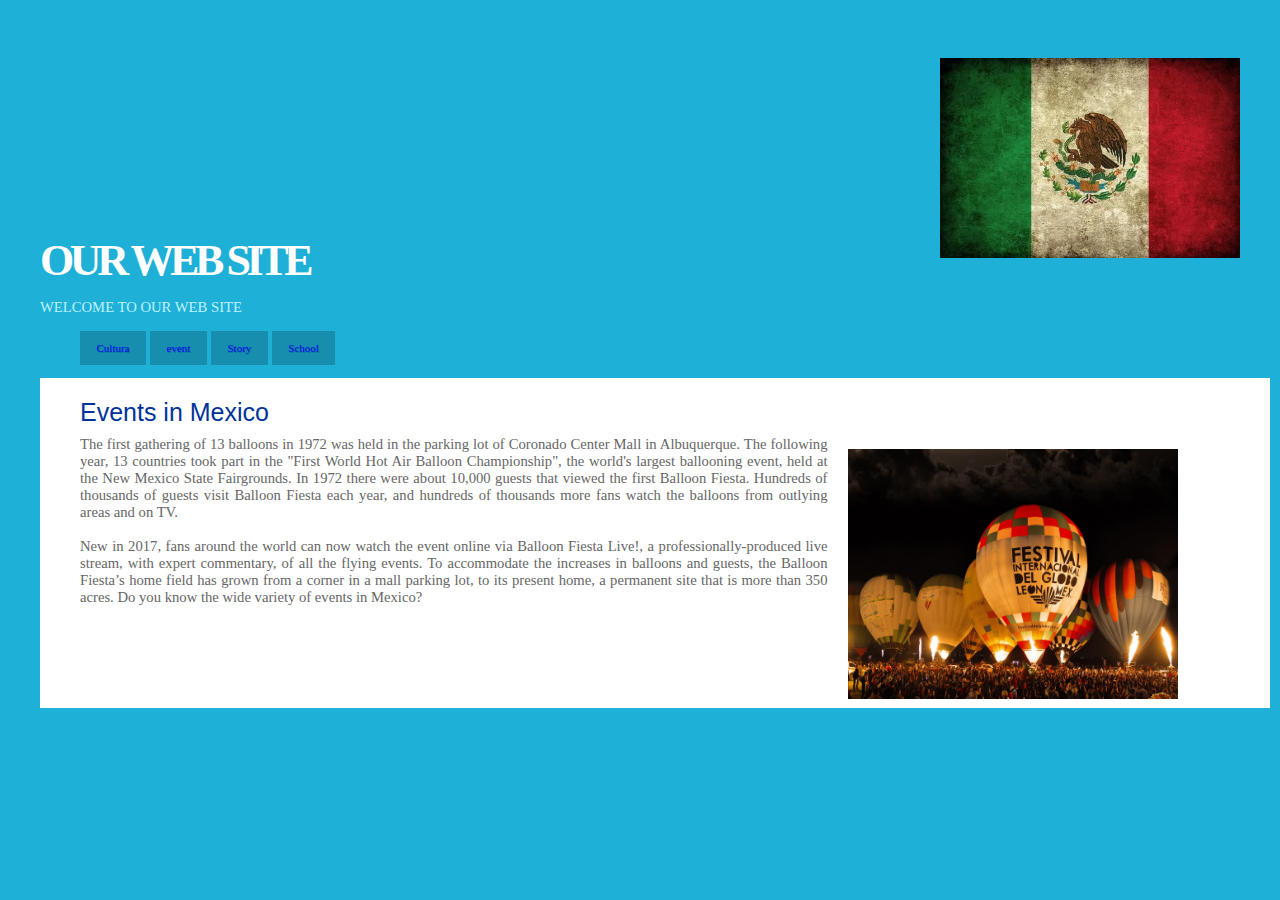
==== event.html @ 2d413490 "Add files via upload" ====
<!Doctype html>
<html>
<head>
    <title>Agencia de empleos</title>
    <meta http-equiv="content-type" content="text/html; charset=utf-8"/>
    <link href="css3/estilo.css" rel="stylesheet"/>
    <link href="css3/styleevent.css" rel="stylesheet"/>
    </head>
<body>
    <header id="logo">
    <h1><a href="principal.html">Our web site</a></h1>
    <p id="subtitulo">Welcome to our web site</p></header>
    <section>
    <nav id="menu">
        <ul>
        <li><a href="index.html" title="Identity" hreflang="es-pe" Accesskey="I">Cultura</a></li>
        <li><a href="event.html" title="Artistic event" hreflang="es-pe" accesskey="N">event</a></li>
        <li><a href="story.html" title="History one" hreflang="es-pe" accesskey="S">Story</a></li>
        <li><a href="school.html" title="School history" hreflang="es-pe" accesskey="R">School</a></li>
        <!--<li><a href="contactenos.html" title="Escribanos" hreflang="es-pe" accesskey="C">Contáctenos</a></li>-->
        </ul>
        </nav>
    </section>
    <section id="seccion">
    <header id="subtitulo2">Events in Mexico</header>
    <aside id="ladoizquierdo">
        <p>
            The first gathering of 13 balloons in 1972 was held in the parking lot of Coronado Center Mall in Albuquerque. The following year, 13 countries took part in the "First World Hot Air Balloon Championship", the world's largest ballooning event, held at the New Mexico State Fairgrounds.
            In 1972 there were about 10,000 guests that viewed the first Balloon Fiesta. Hundreds of thousands of guests visit Balloon Fiesta each year, and hundreds of thousands more fans watch the balloons from outlying areas and on TV. 
        <br><br>
        New in 2017, fans around the world can now watch the event online via Balloon Fiesta Live!, a professionally-produced live stream, with expert commentary, of all the flying events. To accommodate the increases in balloons and guests, the Balloon Fiesta’s home field has grown from a corner in a mall parking lot, to its present home, a permanent site that is more than 350 acres.
        Do you know the wide variety of events in Mexico?
        </p>
        </aside>
        <img src="imagenes/globo.jpg" id="imagen">
    </section>
    </body></html>
---- css3/estilo.css ----
body
{
    background: #1EB0D7;
    font-family: Tahoma;
    font-size: 11px;
    width: 1200px;
    margin: auto;
}
#logo
{
    background: url("../imagenes/Mexican-flag-2.jpg") no-repeat right;
    margin: 0 auto 0 auto;
    background-size: 25%;
    padding: 20em 0em 0em 0em;
    text-transform: uppercase;
}
#logo h1 a
{
    margin: 0em;
    padding: 0em 0em 0em 0em;
    letter-spacing: -.1em;
    text-decoration: none;
    font-size: 2em;
    font-weight: bold;
    color: #FFFFFF;
}
#subtitulo
{
    padding: 0em;
    margin-top: -.1em;
    color: #BDF2FF;
}
#menu li
{
    display: inline-block;
}
#menu a
{
    display: block;
    float: left;
    margin-right: 0.12em;
    padding: 1em 1.5em;
    background: #178EAE;
    box-shadow: inset 0px -2px 0px 0px rgba(0,0,0,0,25);
    text-decoration: none;
    text-shadow: 1px 1px 0px #0C749C;
}
#seccion
{
    width: 1050px;
    padding: 20px 40px;
    background: #FFF;
    height: 290px;
}
#imagen
{
    margin-top: 2em;
    width: 330px;
    height: 250px;
    text-align: center;
}
#subtitulo2
{
    font-family: Tahoma,Geneva,sans-serif;
    font-size: 25px;
    color:#039;
}
#ladoderecho
{
    margin: -5px 20px 0px 0px;
    float: right;
    width: 65%;
    text-align:justify;
    color: #666;
}
#pie
{
    text-align: center;
}
p
{
    font-family: Tahoma;
    font-size: 11pt;
}
---- css3/styleevent.css ----
body
{
    background: #1EB0D7;
    font-family: Tahoma;
    font-size: 11px;
    width: 1200px;
    margin: auto;
}
#logo
{
    background: url("../imagenes/Mexican-flag-2.jpg") no-repeat right;
    margin: 0 auto 0 auto;
    background-size: 25%;
    padding: 20em 0em 0em 0em;
    text-transform: uppercase;
}
#logo h1 a
{
    margin: 0em;
    padding: 0em 0em 0em 0em;
    letter-spacing: -.1em;
    text-decoration: none;
    font-size: 2em;
    font-weight: bold;
    color: #FFFFFF;
}
#subtitulo
{
    padding: 0em;
    margin-top: -.1em;
    color: #BDF2FF;
}
#menu li
{
    display: inline-block;
}
#menu a
{
    display: block;
    float: left;
    margin-right: 0.12em;
    padding: 1em 1.5em;
    background: #178EAE;
    box-shadow: inset 0px -2px 0px 0px rgba(0,0,0,0,25);
    text-decoration: none;
    text-shadow: 1px 1px 0px #0C749C;
}
#seccion
{
    width: 1150px;
    padding: 20px 40px;
    background: #FFF;
    height: 290px;
}
#imagen
{
    margin-top: 2em;
    width: 330px;
    height: 250px;
    text-align: center;
}
#subtitulo2
{
    font-family: Tahoma,Geneva,sans-serif;
    font-size: 25px;
    color:#039;
}
#ladoizquierdo
{
    margin: -5px 20px 0px 0px;
    float: left;
    width: 65%;
    font-size: 11px;
    text-align: justify;
    color: #666;
}
#pie
{
    text-align: center;
}
p
{
    font-family: Tahoma;
    font-size: 11pt;
}
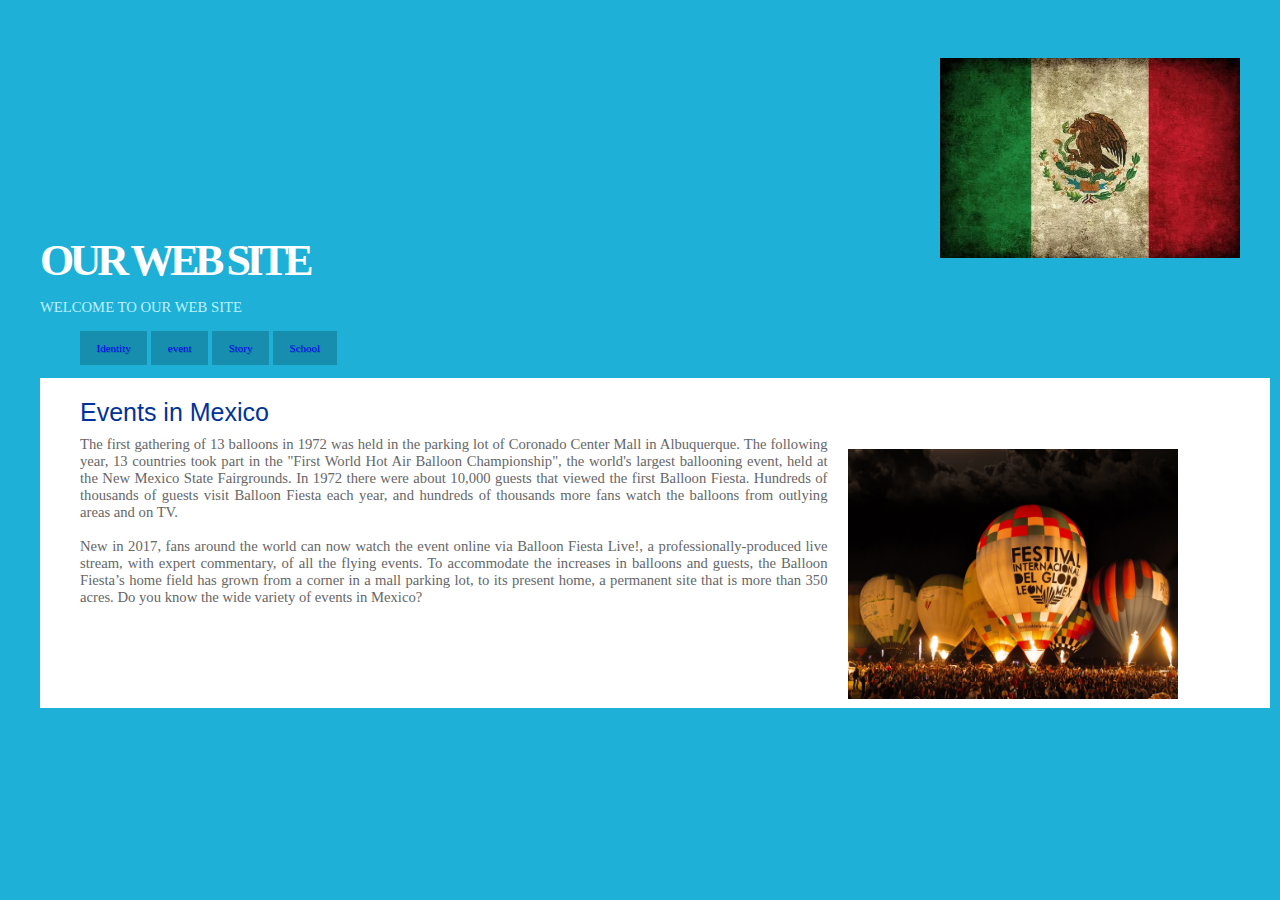
==== commit 974dabd1: "Add files via upload" ====
--- a/event.html
+++ b/event.html
@@ -13,7 +13,7 @@
     <section>
     <nav id="menu">
         <ul>
-        <li><a href="index.html" title="Identity" hreflang="es-pe" Accesskey="I">Cultura</a></li>
+        <li><a href="index.html" title="Identity" hreflang="es-pe" Accesskey="I">Identity</a></li>
         <li><a href="event.html" title="Artistic event" hreflang="es-pe" accesskey="N">event</a></li>
         <li><a href="story.html" title="History one" hreflang="es-pe" accesskey="S">Story</a></li>
         <li><a href="school.html" title="School history" hreflang="es-pe" accesskey="R">School</a></li>
